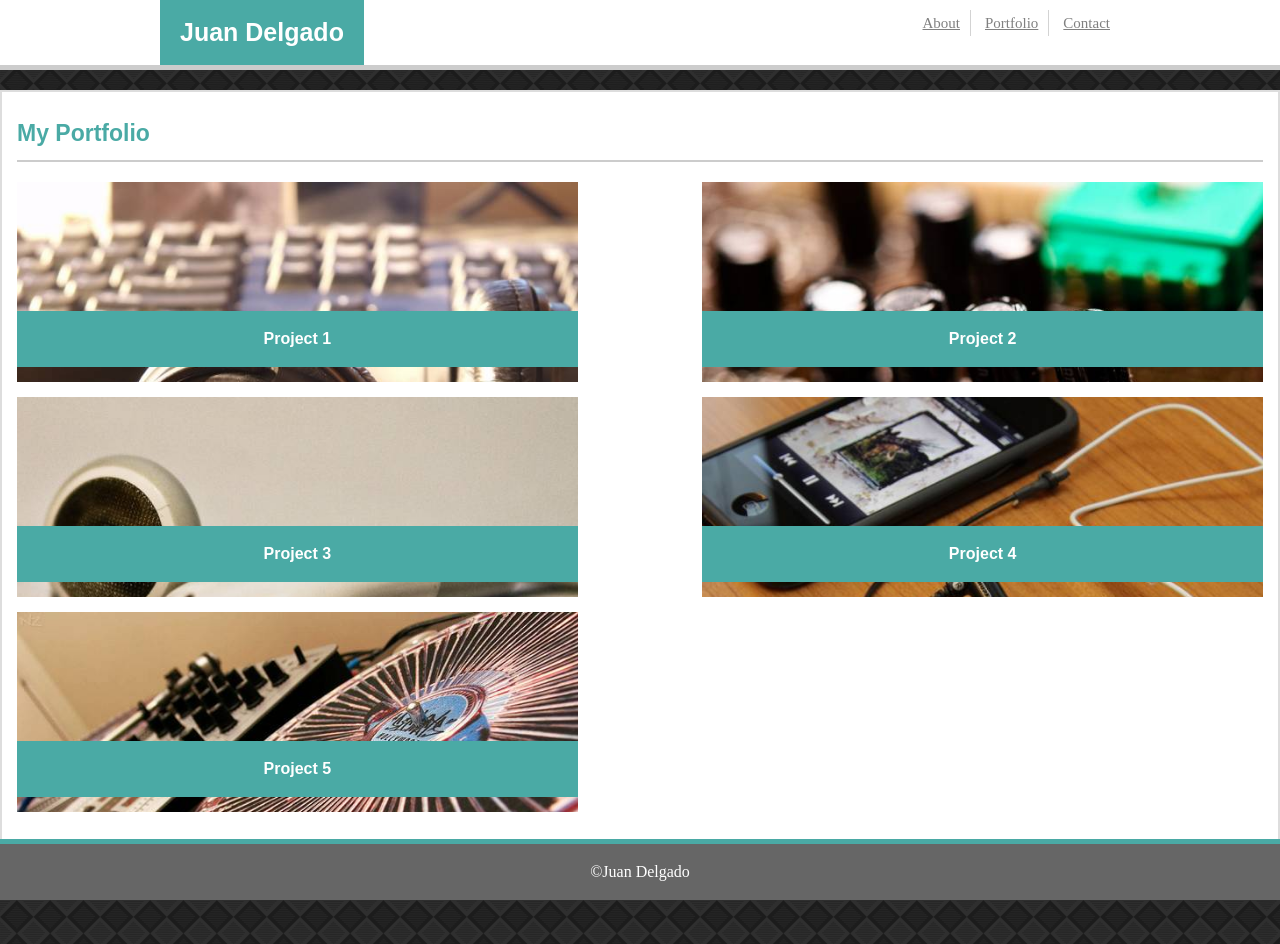
==== portfolio.html @ 4959a4c5 "Responsive-Portfolio" ====
<!DOCTYPE html>
<html lang="en">
<head>
    <meta charset="UTF-8">
    <meta name="viewport" content="width=device-width, initial-scale=1.0">
    <meta http-equiv="X-UA-Compatible" content="ie=edge">
    <title>My Portfolio</title>

    <link rel="stylesheet" href="assets/css/styles.css">
    

</head>
<body>
    <header>
        <div class="container">
            <h1>Juan Delgado</h1>

            <nav>
                <ul>
                    <li><a href="index.html">About</a></li>
                    <li><a href="portfolio.html">Portfolio</a></li>
                    <li><a href="contact.html">Contact</a></li>
                </ul>
            </nav>
        </div>
    </header>

    <div class="wrapper">
        <section class="clearfix">
            <h2>My Portfolio</h2>

            <div class="placeholder" id="image1">
                <h3>Project 1</h3>
            </div>

            <div class="placeholder" id="image2">
                 <h3>Project 2</h3> 
            </div> 

            <div class="placeholder" id="image3">
                <h3>Project 3</h3> 
            </div>

            <div class="placeholder" id="image4">
                <h3>Project 4</h3> 
            </div>

            <div class="placeholder" id="image5">
                <h3>Project 5</h3> 
            </div>


        </section>
    </div>


    
</body>

<footer>&copy;Juan Delgado</footer>

</html>
---- assets/css/styles.css ----
html, body, div, span, object, iframe,
h1, h2, h3, h4, h5, h6, p, blockquote, pre,
abbr, address, cite, code,
del, dfn, em, img, ins, kbd, q, samp,
small, strong, sub, sup, var,
b, i,
dl, dt, dd, ol, ul, li,
fieldset, form, label, legend,
table, caption, tbody, tfoot, thead, tr, th, td,
article, aside, canvas, details, figcaption, figure, 
footer, header, hgroup, menu, nav, section, summary,
time, mark, audio, video {
    margin:0;
    padding:0;
    border:0;
    outline:0;
    font-size:100%;
    vertical-align:baseline;
    background:transparent;
}

body {
    line-height:1;
}

article,aside,details,figcaption,figure,
footer,header,hgroup,menu,nav,section { 
    display:block;
}

nav ul {
    list-style:none;
}

blockquote, q {
    quotes:none;
}

blockquote:before, blockquote:after,
q:before, q:after {
    content:'';
    content:none;
}

a {
    margin:0;
    padding:0;
    font-size:100%;
    vertical-align:baseline;
    background:transparent;
}

/* change colours to suit your needs */
ins {
    background-color:#ff9;
    color:#000;
    text-decoration:none;
}

/* change colours to suit your needs */
mark {
    background-color:#ff9;
    color:#000; 
    font-style:italic;
    font-weight:bold;
}

del {
    text-decoration: line-through;
}

abbr[title], dfn[title] {
    border-bottom:1px dotted;
    cursor:help;
}

table {
    border-collapse:collapse;
    border-spacing:0;
}

/* change border colour to suit your needs */
hr {
    display:block;
    height:1px;
    border:0;   
    border-top:1px solid #cccccc;
    margin:1em 0;
    padding:0;
}

input, select {
    vertical-align:middle;
}
*{
    box-sizing: border-box;
}

.container{
    width: 960px;
    margin: 0 auto;
}

.clearfix::after {
    content: "";
    clear: both;
    display: table;
}

body{
    background: url('../images/diagonal-squares.png');
    font-family: Georgia, 'Times New Roman', Times, serif;
    color: #777777;
    overflow: auto;
}

header{
    background-color: #ffffff;
    margin-bottom: 20px;
    border-bottom: 5px solid #cccccc;
}

nav{
    float: right;
    text-align: center;
    margin-top: 15px;
}

li{
    display: inline;
}

nav a{
    color: grey;
    font-size: 15px;
    padding: 5px 10px;
    border-right: 1px solid lightgrey;
}

nav li:last-child a{
    border-right: none;
}

h1,h2,h3,h4,h5,h6{
    font-family: Arial, Helvetica, sans-serif;
    color: #4aaaa5;
    font-weight: bold;
}

header h1{
    display: inline-block;
    color: white;
    background-color: #4aaaa5;
    padding: 20px;
    font-size: 25px
}

h2{
    font-size: 23px;
    margin-bottom: 20px;
    padding: 15px 0;
    border-bottom: 2px solid #ccc;
}

section{
    background: white;
    padding: 15px;
    border: 2px solid #dddddd;
    margin-bottom: 100px;
}

p{
    font-size: 15px;
    line-height: 20px;
    margin-bottom: 20px;
}

img{
    float:left;
    overflow: auto;
    margin: 15px;
}

footer{
    position: fixed;
    left: 0;
    bottom: 0;
    width: 100%;
    border-top: 5px solid #4aaaa5;
    background-color:#666666;
    color: white;
    text-align: center;
    padding: 20px;
    margin-top: 20px;
}

input, textarea{
    margin: 5px 0 15px 0;
    border: 2px solid #ccc;
    padding: 10px;
    font-size: 15px;
    width: 100%;
}

textarea{
    height: 200px;
}

button{
    color: white;
    background-color: #4aaaa5;
    border: none;
    font-size: 15px;
    padding: 6px 18px;
}

h3{
    color: white;
    background-color: #4aaaa5;
    padding: 20px 5px;
    position: absolute;
    bottom: 15px;
    width:100%;
    text-align: center;
}

.placeholder{
    position: relative;
    float: left;
    width:45%;
    height:200px;
    margin-bottom: 15px;
}

.placeholder:nth-of-type(even){
    float:right;
}

#image1{
    background: url('../images/image1.jpg');
    background-size: cover;
    background-repeat: no-repeat;
}

#image2{
    background: url('../images/image2.jpg');
    background-size: cover;
    background-repeat: no-repeat;
}

#image3{
    background: url('../images/image3.jpg');
    background-size: cover;
    background-repeat: no-repeat;
}

#image4{
    background: url('../images/image4.jpg');
    background-size: cover;
    background-repeat: no-repeat;
}

#image5{
    background: url('../images/image5.jpg');
    background-size: cover;
    background-repeat: no-repeat;
}

@media only screen and (min-width: 320px) and (max-width: 768px) {
    .nav {
      width:100%;
    }
    .nav-item {
      width:100%;
      float:none;
    }
  }
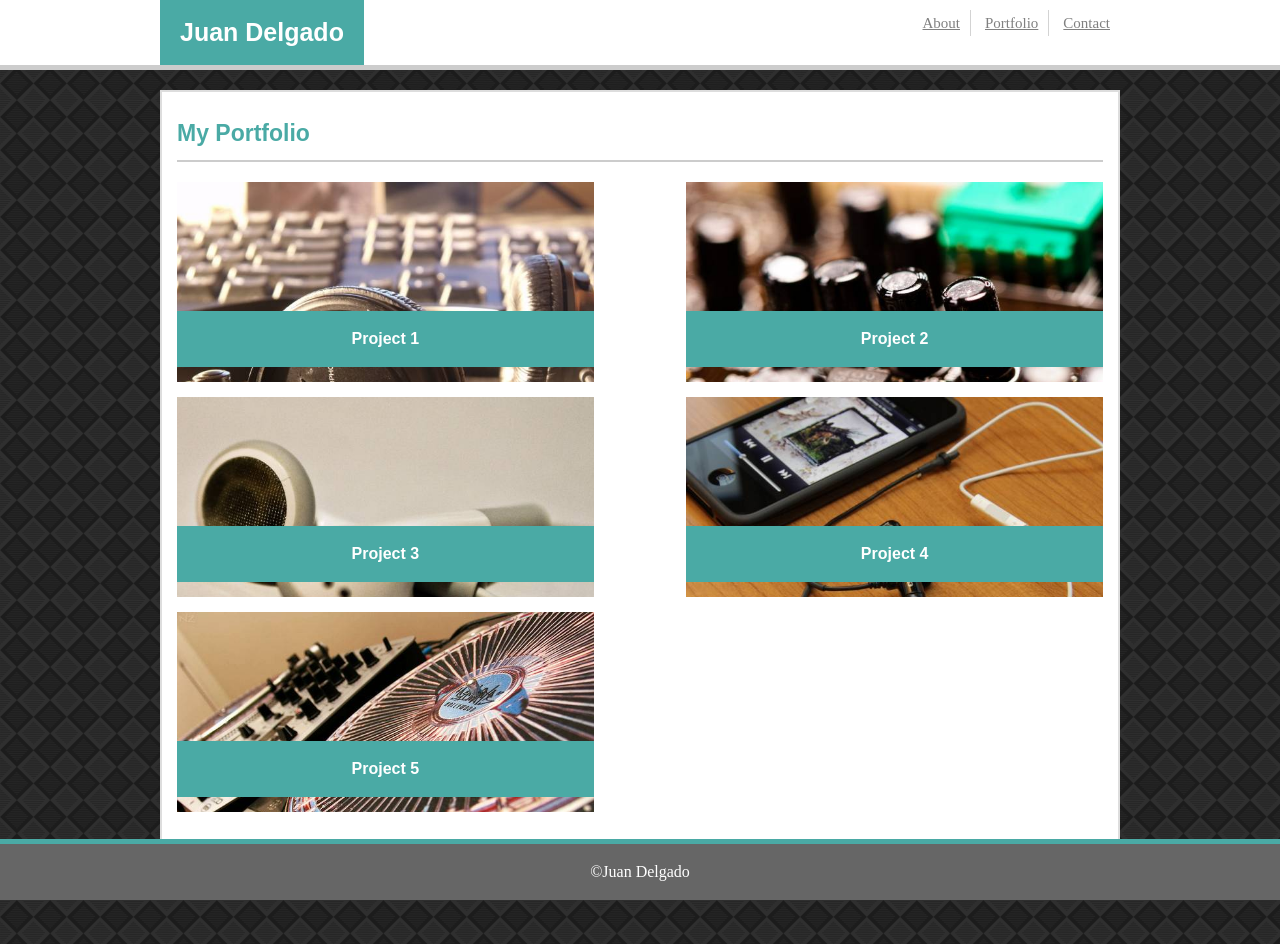
==== commit f671bd83: "improved container" ====
--- a/portfolio.html
+++ b/portfolio.html
@@ -25,7 +25,7 @@
         </div>
     </header>
 
-    <div class="wrapper">
+    <div class="container">
         <section class="clearfix">
             <h2>My Portfolio</h2>
 
--- a/assets/css/styles.css
+++ b/assets/css/styles.css
@@ -266,13 +266,39 @@
     background-repeat: no-repeat;
 }
 
-@media only screen and (min-width: 320px) and (max-width: 768px) {
-    .nav {
-      width:100%;
-    }
-    .nav-item {
-      width:100%;
-      float:none;
-    }
-  }
-
+@media only screen and (max-width: 1200px) {
+   .container{
+        width: 100%;
+   }
+   header{
+    max-width: 640px;
+    width: 100%;
+   }
+}
+@media only screen and (max-width: 992px) {
+    .container{
+        width: 100%;
+    }
+    header{
+        max-width: 640px;
+    width: 100%;
+    }
+}
+@media only screen and (max-width: 767px) {
+    .container{
+       width: 100%; 
+    }
+    header{
+        max-width: 640px;
+    width: 100%;
+    }
+}
+@media only screen and (max-width: 480px) {
+    .container{
+        width: 100%;
+    }
+    header{
+        max-width: 640px;
+    width: 100%;
+    }
+}
